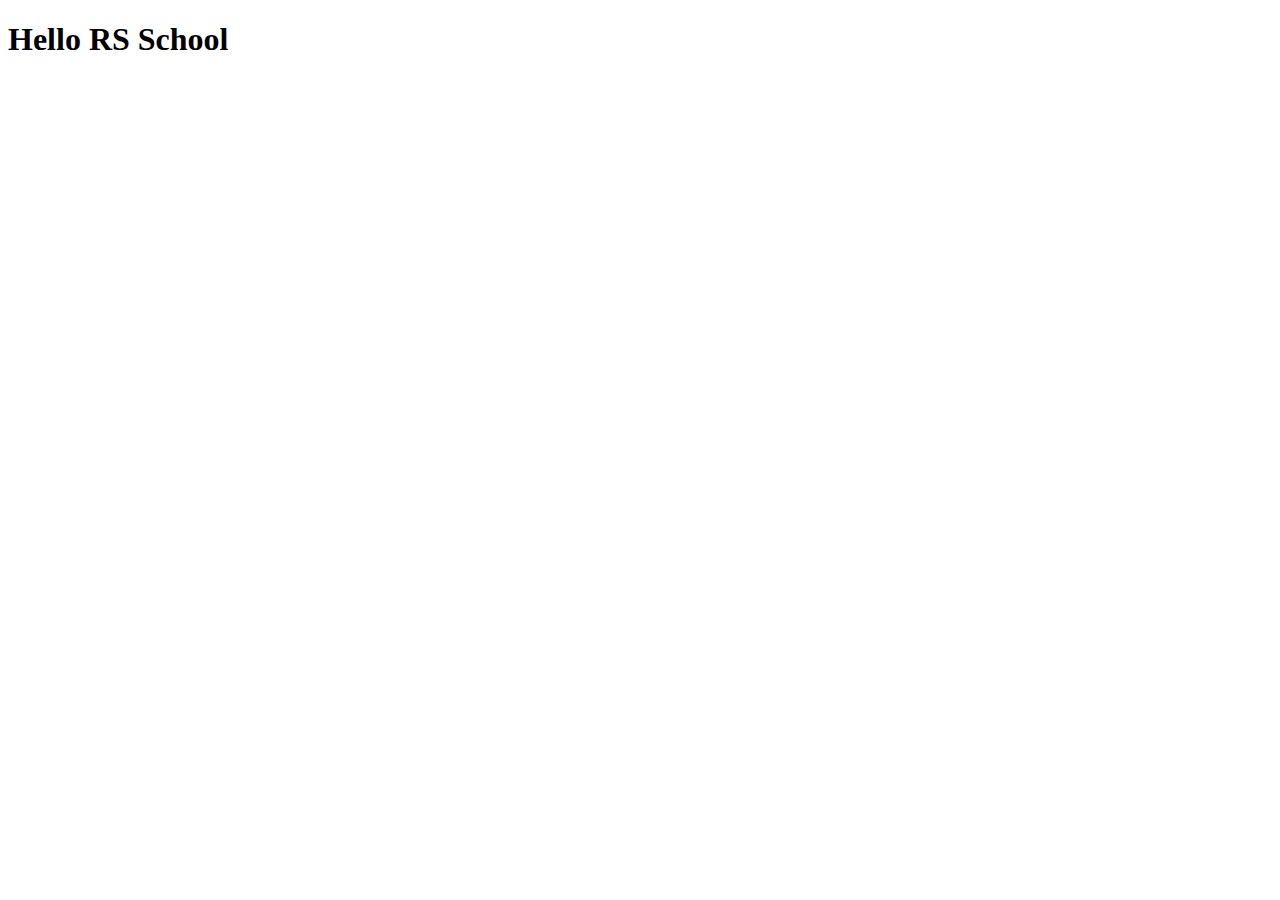
==== index.html @ 2a406dcf "feat: add basic layout" ====
<!DOCTYPE html> 

<html lang="en"> 

 
 

<head> 

   <meta charset="UTF-8"> 

   <meta http-equiv="X-UA-Compatible" content="IE=edge"> 

   <meta name="viewport" content="width=device-width, initial-scale=1.0"> 

   <title>Document</title> 

   <link rel="stylesheet" href="./style/style.css"> 

 
 

</head> 

<body> 

            <h1 class="header">Hello  RS School</h1> 

</body> 

</html>
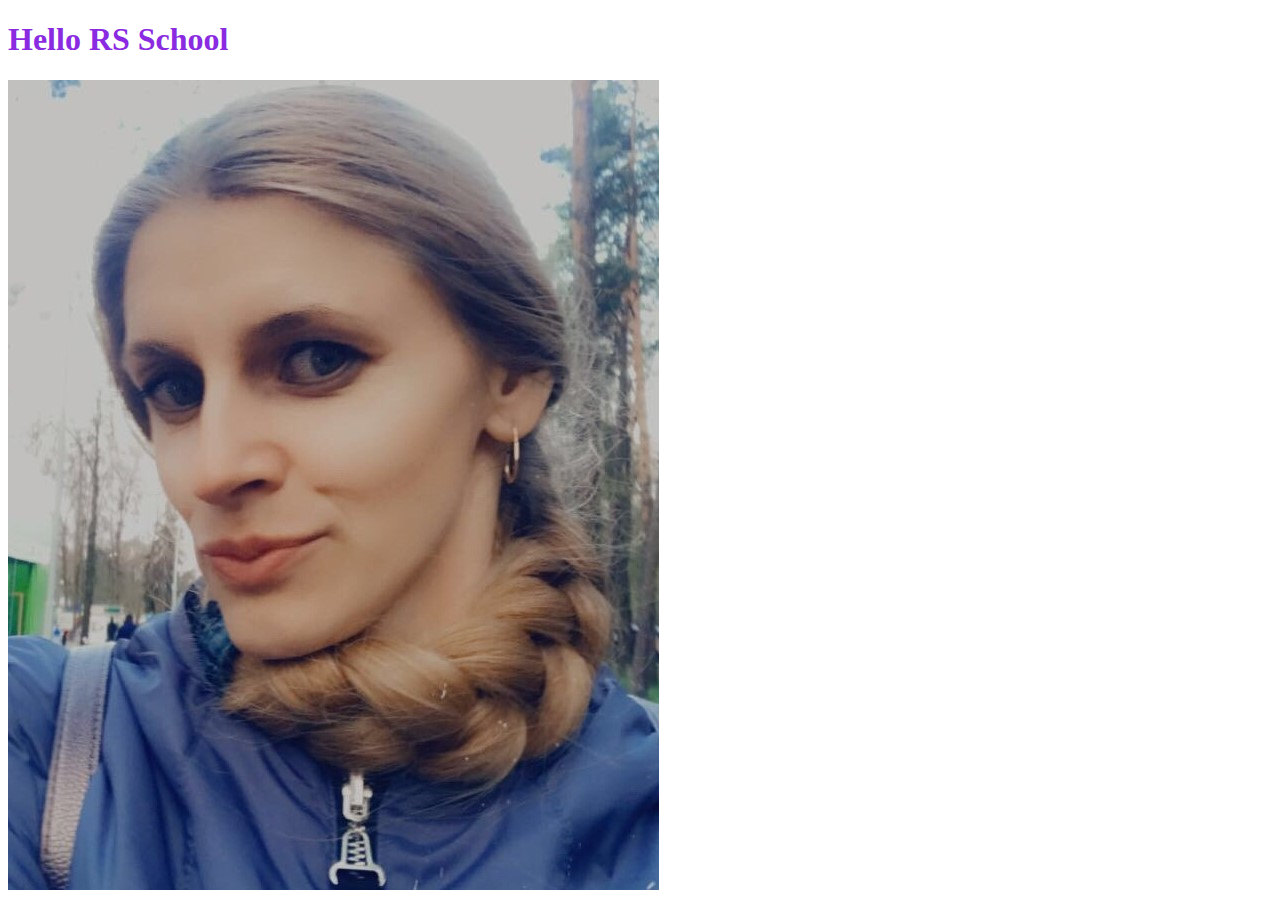
==== commit 2b2cce91: "feat: added a photo" ====
--- a/index.html
+++ b/index.html
@@ -25,6 +25,7 @@
 <body> 
 
             <h1 class="header">Hello  RS School</h1> 
+            <img src="./img/foto.jpg" alt="foto">
 
 </body> 
 
--- a/style/style.css
+++ b/style/style.css
@@ -0,0 +1,5 @@
+.header{ 
+
+   color: blueviolet; 
+ 
+ } 